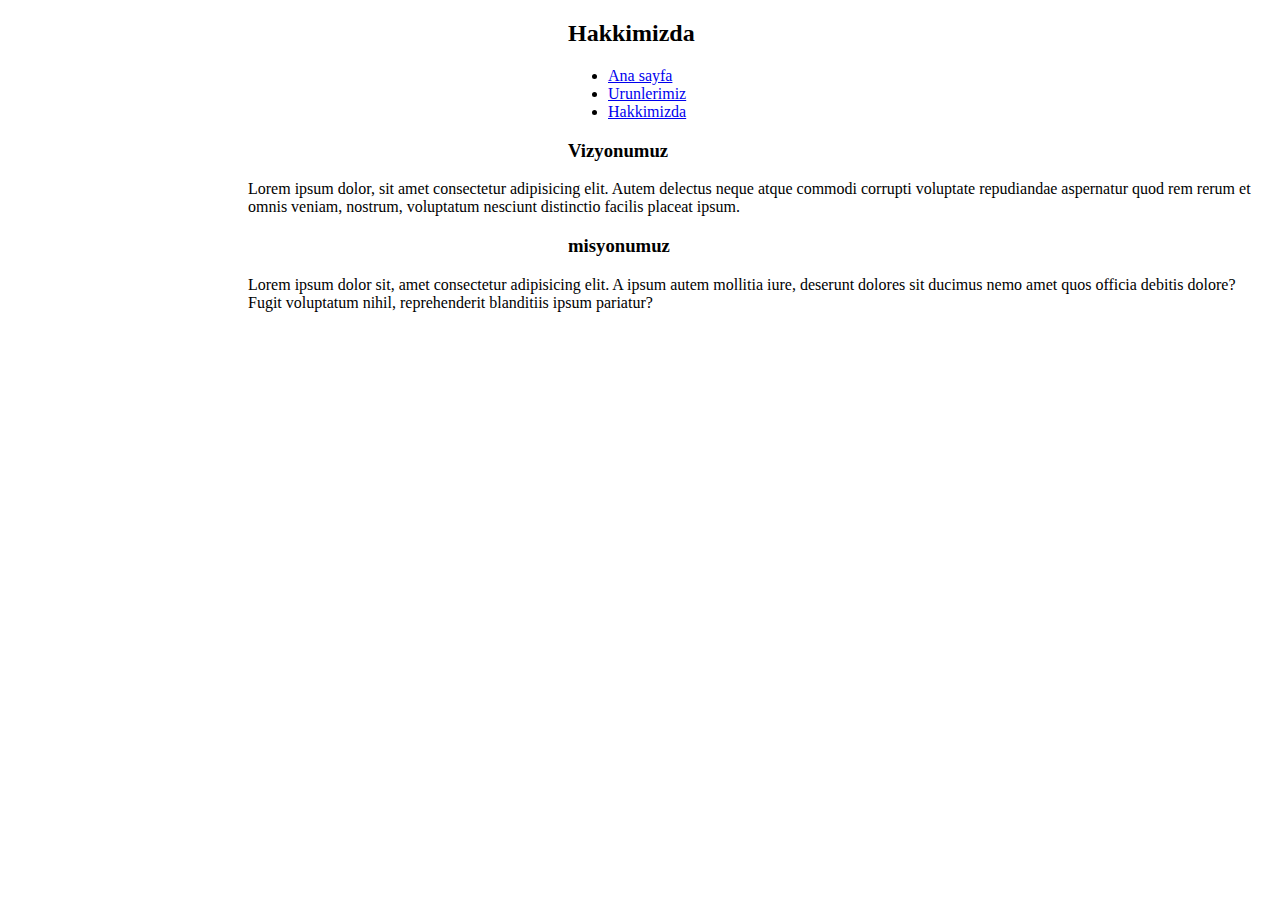
==== hakkimizda.html @ 618a05fe "Css odev-1" ====
<!DOCTYPE html>
<html lang="en">
<head>
    <meta charset="UTF-8">
    <meta http-equiv="X-UA-Compatible" content="IE=edge">
    <meta name="viewport" content="width=device-width, initial-scale=1.0">
    <link rel="stylesheet" href="style.css">
    <title>Document</title>
</head>
<body>
    <h2>Hakkimizda</h2>
    <ul>
        <li> <a href="index.html">Ana sayfa</a> </li>
        <li> <a href="urunlerimiz.html"> Urunlerimiz </a> </li>
        <li> <a href="hakkimizda.html">Hakkimizda</a> </li>
    </ul>
    <h3>Vizyonumuz</h3>
    <p>Lorem ipsum dolor, sit amet consectetur adipisicing elit. Autem delectus neque atque commodi corrupti voluptate repudiandae aspernatur quod rem rerum et omnis veniam, nostrum, voluptatum nesciunt distinctio facilis placeat ipsum.</p>
    <h3>misyonumuz</h3>
    <p>Lorem ipsum dolor sit, amet consectetur adipisicing elit. A ipsum autem mollitia iure, deserunt dolores sit ducimus nemo amet quos officia debitis dolore? Fugit voluptatum nihil, reprehenderit blanditiis ipsum pariatur?</p>
</body>
</html>
---- style.css ----
*{
    align-items: center;
}
h1,h2,h3
{
    margin-left: 35rem;
}
p{
    margin-left: 15rem;
}
li{
    margin-left: 35rem;
}
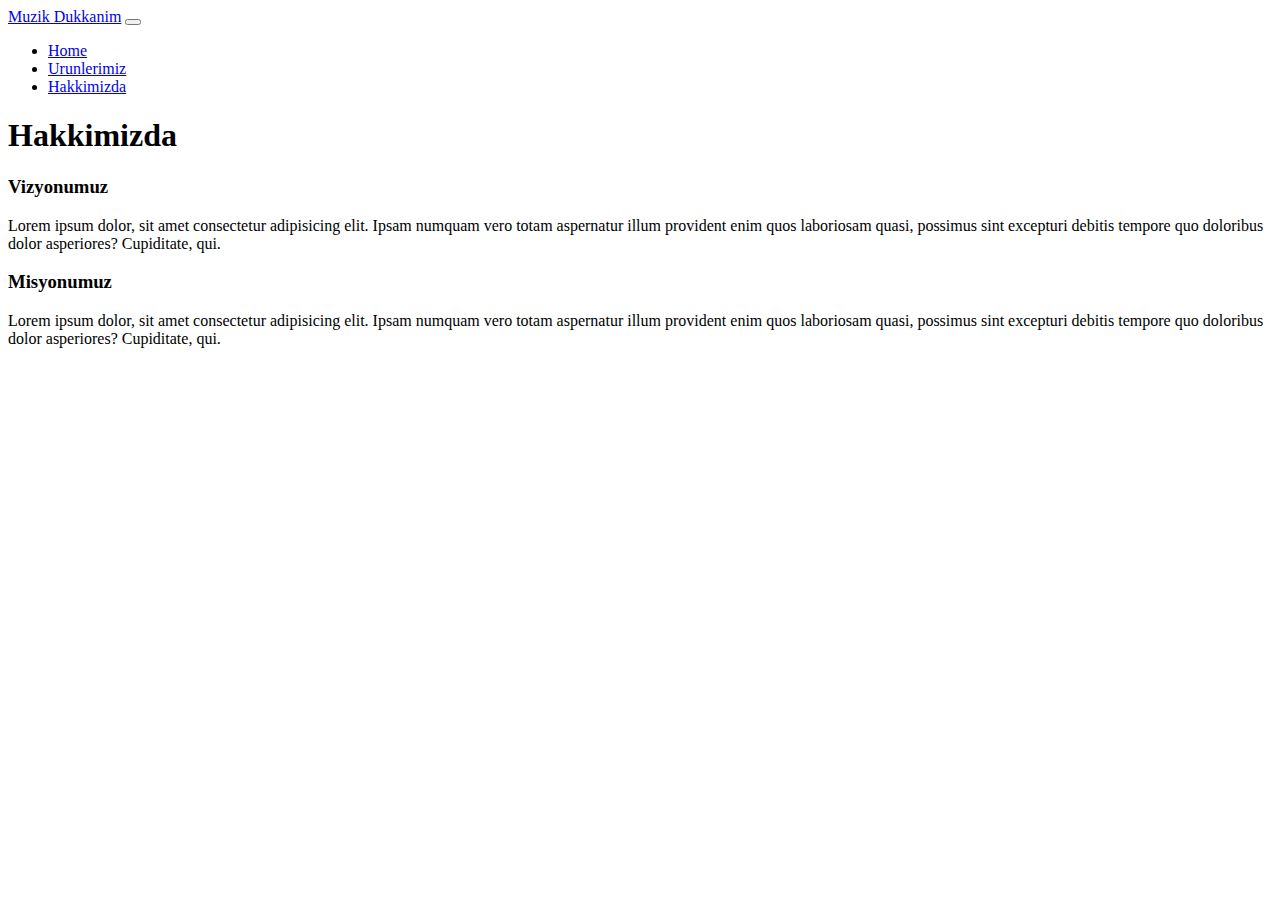
==== commit 2b1d6904: "Bootstrap odev-1" ====
--- a/hakkimizda.html
+++ b/hakkimizda.html
@@ -1,22 +1,59 @@
-<!DOCTYPE html>
+<!doctype html>
 <html lang="en">
-<head>
-    <meta charset="UTF-8">
-    <meta http-equiv="X-UA-Compatible" content="IE=edge">
-    <meta name="viewport" content="width=device-width, initial-scale=1.0">
-    <link rel="stylesheet" href="style.css">
-    <title>Document</title>
-</head>
-<body>
-    <h2>Hakkimizda</h2>
-    <ul>
-        <li> <a href="index.html">Ana sayfa</a> </li>
-        <li> <a href="urunlerimiz.html"> Urunlerimiz </a> </li>
-        <li> <a href="hakkimizda.html">Hakkimizda</a> </li>
-    </ul>
-    <h3>Vizyonumuz</h3>
-    <p>Lorem ipsum dolor, sit amet consectetur adipisicing elit. Autem delectus neque atque commodi corrupti voluptate repudiandae aspernatur quod rem rerum et omnis veniam, nostrum, voluptatum nesciunt distinctio facilis placeat ipsum.</p>
-    <h3>misyonumuz</h3>
-    <p>Lorem ipsum dolor sit, amet consectetur adipisicing elit. A ipsum autem mollitia iure, deserunt dolores sit ducimus nemo amet quos officia debitis dolore? Fugit voluptatum nihil, reprehenderit blanditiis ipsum pariatur?</p>
-</body>
+  <head>
+    <!-- Required meta tags -->
+    <meta charset="utf-8">
+    <meta name="viewport" content="width=device-width, initial-scale=1">
+
+    <link href="https://cdn.jsdelivr.net/npm/bootstrap@5.1.3/dist/css/bootstrap.min.css" rel="stylesheet" integrity="sha384-1BmE4kWBq78iYhFldvKuhfTAU6auU8tT94WrHftjDbrCEXSU1oBoqyl2QvZ6jIW3" crossorigin="anonymous">
+
+    <title>Bootstrap odev-1</title>
+  </head>
+  <body>
+    <nav class="navbar navbar-expand navbar-dark bg-dark" aria-label="Second navbar example">
+        <div class="container-fluid">
+          <a class="navbar-brand" href="#">Muzik Dukkanim</a>
+          <button class="navbar-toggler" type="button" data-bs-toggle="collapse" data-bs-target="#navbarsExample02" aria-controls="navbarsExample02" aria-expanded="false" aria-label="Toggle navigation">
+            <span class="navbar-toggler-icon"></span>
+          </button>
+    
+          <div class="collapse navbar-collapse" id="navbarsExample02">
+            <ul class="navbar-nav me-auto">
+              <li class="nav-item">
+                <a class="nav-link active" aria-current="page" href="./index.html">Home</a>
+              </li>
+              <li class="nav-item">
+                <a class="nav-link" href="./urunlerimiz.html">Urunlerimiz</a>
+              </li>
+              <li class="nav-item">
+                <a class="nav-link" href="./hakkimizda.html">Hakkimizda
+                </a>
+              </li>
+            </ul>
+          </div>
+        </div>
+      </nav>
+
+      
+    <div class="container">
+      <h1 class="text-center">Hakkimizda</h1>
+
+      <h3 class="text-center">Vizyonumuz</h3>
+
+      <p>Lorem ipsum dolor, sit amet consectetur adipisicing elit. Ipsam numquam vero totam aspernatur illum provident enim quos laboriosam quasi, possimus sint excepturi debitis tempore quo doloribus dolor asperiores? Cupiditate, qui.</p>
+      <h3 class="text-center">Misyonumuz</h3>
+
+      <p>Lorem ipsum dolor, sit amet consectetur adipisicing elit. Ipsam numquam vero totam aspernatur illum provident enim quos laboriosam quasi, possimus sint excepturi debitis tempore quo doloribus dolor asperiores? Cupiditate, qui.</p>
+
+
+      
+    </div>
+    
+    
+    
+    
+    
+    <!-- Option 1: Bootstrap Bundle with Popper -->
+    <script src="https://cdn.jsdelivr.net/npm/bootstrap@5.1.3/dist/js/bootstrap.bundle.min.js" integrity="sha384-ka7Sk0Gln4gmtz2MlQnikT1wXgYsOg+OMhuP+IlRH9sENBO0LRn5q+8nbTov4+1p" crossorigin="anonymous"></script>
+  </body>
 </html>